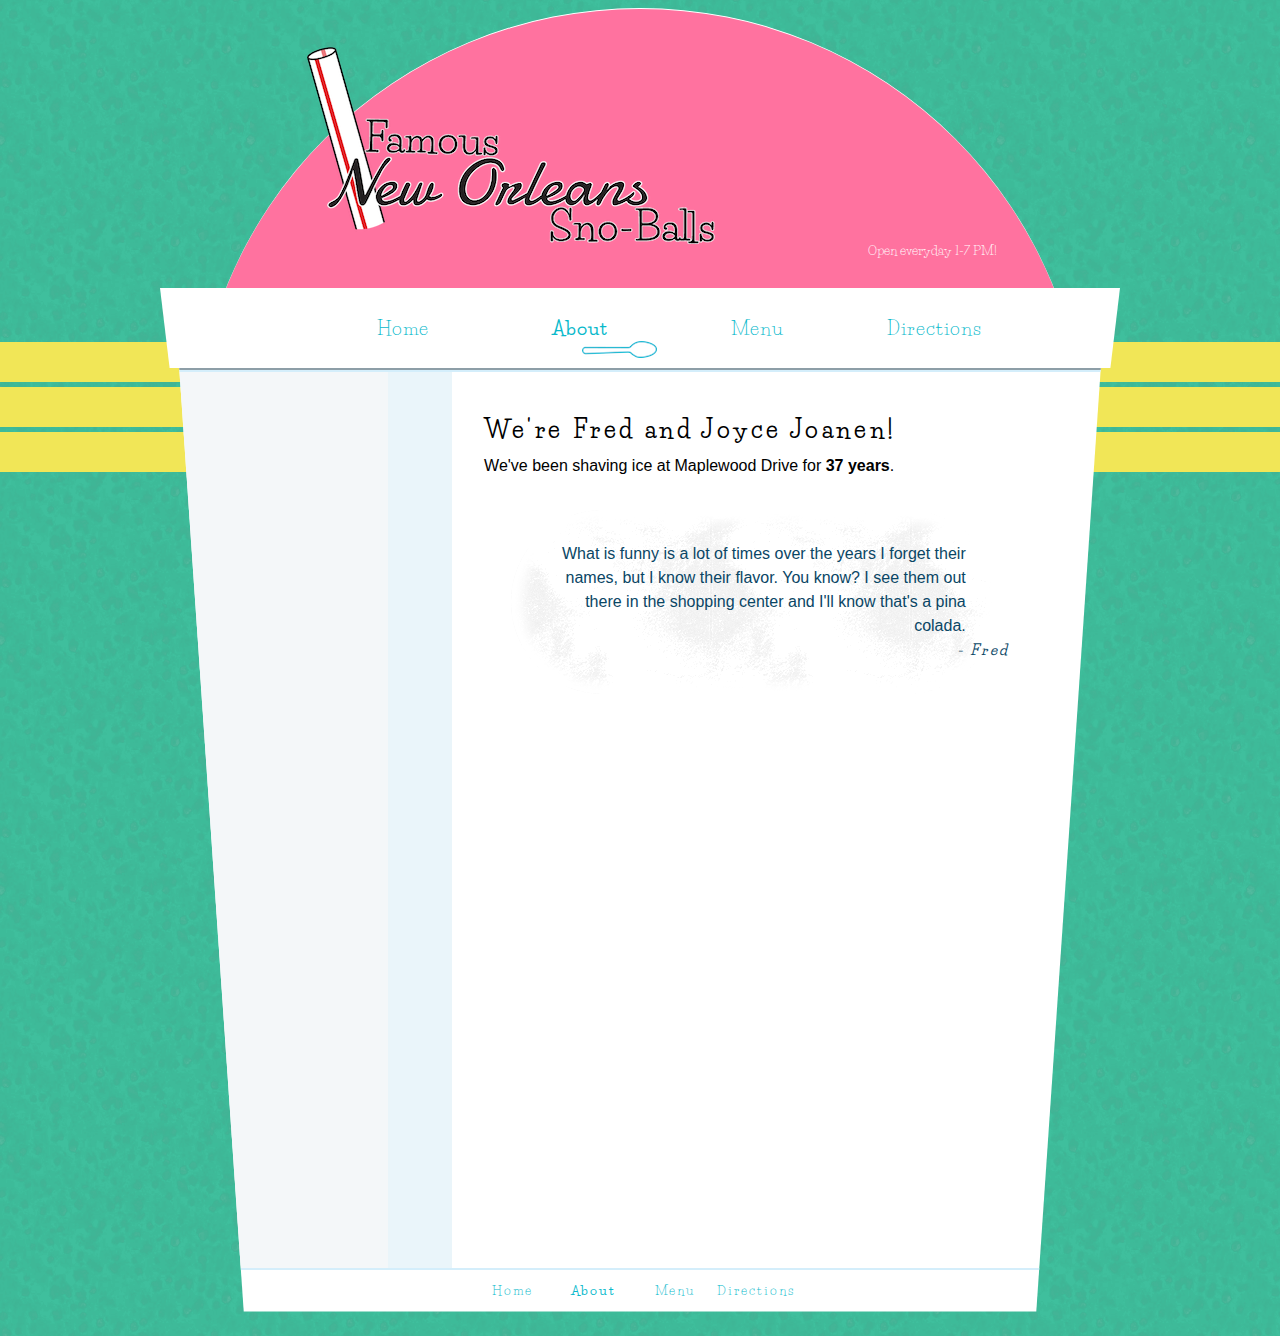
==== about.html @ b76ac21f "first commit" ====
<!DOCTYPE html>
<html>

<head>
    <title>Famous New Orleans Sno-Balls</title>

    <link href="style.css" rel="stylesheet" type="text/css">
    <link href="https://fonts.googleapis.com/css?family=Damion" rel="stylesheet">
    <link href="https://fonts.googleapis.com/css?family=Life+Savers" rel="stylesheet">

</head>

<body>
    <div class="stripe"></div>
    <div class="stripe"></div>
    <div class="stripe"></div>

    <div id="wrapper">
        <header>
            <a href="index.html"><img src="images/Logo.png" alt="Famous New Orleans Sno-Balls"></a>
            <p>
                Open everyday 1-7 PM!
            </p>
        </header>

        <nav>
            <ul>
                <li>
                    <a href="index.html">Home</a>
                </li>
                <li>
                    <a href="" class="active">About</a>
                </li>
                <li>
                    <a href="menu.html">Menu</a>
                </li>
                <li>
                    <a href="location.html">Directions</a>
                </li>
            </ul>
        </nav>

        <div id="content">
            <div id="sidebar">
                <div id="sidecontent">

                </div>
                <!-- end of side content-->
            </div>
            <!--end of sidebar-->

            <div id="maincol">
                <h2>We're Fred and Joyce Joanen!</h2>
                <p>
                    We've been shaving ice at Maplewood Drive for <strong>37 years</strong>.
                </p>
                <blockquote>
                    <div>
                        What is funny is a lot of times over the years I forget their names, but I know their flavor. You know? I see them out there in the shopping center and I'll know that's a pina colada.
                    </div>
                    <cite>- Fred</cite>
                </blockquote>
            </div>
            <!--end of maincol-->

            <footer>
                <ul>
                    <li>
                        <a href="index.html">Home</a>
                    </li>
                    <li>
                        <a href="" class="active">About</a>
                    </li>
                    <li>
                        <a href="menu.html">Menu</a>
                    </li>
                    <li>
                        <a href="location.html">Directions</a>
                    </li>
                </ul>
            </footer>

        </div>
    </div>
    <!--end of wrapper-->
</body>

</html>
---- style.css ----
@charset "UTF-8";
        /* resets */

        * {
            margin: 0;
            padding: 0;
            border: 0;
            box-sizing: border-box;
        }

        *:before, *:after {
            box-sizing: border-box;
        }
        /* ----------- GENERAL --------- */

        body {
            background-color: #3fbf9d;
            font-family: Helvetica, Arial, sans-serif;
            font-size: 1em;
            line-height: 1.5em;
            min-height: 100%;
            background-image: url("images/snow.png");
        }

        a {
            color: rgb(8, 185, 203);
            text-decoration: none;
        }

        h1, h2, h3, h4, h5, h6 {
            font-family: 'Life Savers', cursive;
            letter-spacing: .15em;
            margin: 1.25em 0 .5em 0;
        }

        #wrapper {
            position: relative;
            width: 75%;
            min-width: 900px;
            max-width: 1100px;
            margin: auto;
            top: .5em;
        }

        .stripe {
            width: 100%;
            height: 40px;
            top: 38%;
            position: absolute;
            background-color: rgb(241, 230, 87);
        }

        .stripe:nth-of-type(1) {
            top: 43%;
        }

        .stripe:nth-last-of-type(2) {
            top: 48%;
        }
        /* ---------- HEADER --------- */

        header {
            position: relative;
            color: #fff;
            background-color: #FF729F;
            margin: auto;
            width: 93%;
            min-height: 32em;
            z-index: 0;
            border-radius: 50em 50em 0 0;
            -moz-border-radius: 50%;
            border-top: .01em solid white;
        }

        header img {
            margin: 4% 0 0 12%;
            position: absolute;
        }

        header p {
            float: right;
            position: absolute;
            top: 45%;
            right: 10%;
            font-size: .8em;
            font-family: 'Life Savers', cursive;
        }
        /* ------------------ NAV -------------------- */

        nav {
            height: 5em;
            width: 100%;
            line-height: 5.25em;
            margin-top: -14.5em;
            background-color: white;
            clip-path: polygon( 0 0, 100% 0, 99% 100%, 1% 100%);
            -webkit-clip-path: polygon( 0 0, 100% 0, 99% 100%, 1% 100%);
            -moz-clip-path: polygon( 0 0, 100% 0, 99% 100%, 1% 100%);
            text-align: center;
        }

        ul {
            list-style: none;
            padding: 0;
            margin: 0;
        }

        nav li {
            width: 5em;
            font-family: 'Life Savers', cursive;
            font-size: 1.2em;
            line-height: 3em;
            margin: .25em 2em;
            display: inline-block;
            letter-spacing: .05em;
        }

        nav a {
            text-decoration: none;
            display: block;
            transition: .3s background-color;
            width: 8em;
        }

        nav a:hover {
            background-image: url("images/spoon-inverse.png");
            background-repeat: no-repeat;
            background-position: bottom right;
        }

        nav a.active {
            font-weight: bold;
            background-image: url("images/spoon.png");
            background-repeat: no-repeat;
            background-position: bottom right;
        }

        nav a.active:hover {
            font-weight: bold;
            background-image: url("images/spoon-inverse.png");
            background-repeat: no-repeat;
            background-position: bottom right;
        }
        /* ------------------- CONTENT --------------------- */

        #content {
            width: 96%;
            overflow: hidden;
            min-height: 20em;
            margin: 0 auto 2em auto;
            padding: 0em .75em 0em 0em;
            background: white;
            border-top: .25em groove rgb(212, 238, 251);
            overflow: hidden;
            clip-path: polygon( 0 0, 100% 0, 93% 100%, 7% 100%);
            -webkit-clip-path: polygon( 0 0, 100% 0, 93% 100%, 7% 100%);
            -moz-clip-path: polygon( 0 0, 100% 0, 93% 100%, 7% 100%);
        }

        #content img {
            width: 20em;
            display: block;
            margin: 0 auto 2em auto;
        }

        #sidebar {
            width: 30%;
            float: left;
            height: 100%;
            min-height: 70em;
            background-color: #f4f7f9;
            border-right: 5em solid #eaf5fa;
            padding: 0 0 0 1.75em;
            margin: 0;
            /* TEXT FORMATTING */
            font-size: .8rem;
            text-align: right;
            color: rgb(10, 70, 101);
        }

        #sidecontent {
            margin: 3.8em -3em 0 0;
        }

        #maincol {
            width: 70%;
            min-height: 20em;
            float: right;
            position: relative;
            padding: 1em 4em 0em 2em;
            margin: 0 0 1em 0;
        }

        footer {
            clear: both;
            text-align: center;
            padding: .5em;
            margin: 0;
            width: 100%;
            border-top: .15em solid rgb(212, 238, 251);
            text-align: center;
        }

        footer li {
            font-family: 'Life Savers', cursive;
            font-size: .5em;
            padding: 0;
            margin: 0;
        }

        footer a {
            text-decoration: none;
            display: block;
            transition: .3s background-color;
        }

        footer a:hover {
            background-color: rgb(17, 180, 203);
            color: rgb(228, 223, 108);
        }

        footer a.active {
            font-weight: bold;
        }

        @media screen and (min-width: 600px) {
            footer li {
                width: 6em;
                border-bottom: none;
                line-height: 2em;
                letter-spacing: .15em;
                font-size: .8em;
            }
            footer li {
                display: inline-block;
            }
        }
        /* ----------------- MENU ------------------ */

        table {
            border-collapse: collapse;
        }

        caption {
            text-align: left;
            font-family: 'Life Savers', cursive;
            letter-spacing: .15em;
            margin: .5em 0 0 0;
            font-size: 1.25em;
            font-weight: bold;
            padding: 1em 0 .5em 0;
            border-top: .15em solid rgb(212, 238, 251);
        }

        #sidebar table {
            width: 75%;
            margin: 0 25%;
            text-align: left;
        }

        .flavors {
            width: 100%;
            text-align: center;
        }

        .flavors td {
            padding: 0;
            width: 33.3%;
            box-shadow: none;
            height: 2.45em;
            font-size: .8em;
        }

        .flavors td:hover {
            background-image: url("images/snowball.png");
            font-size: .8em;
            padding: 0;
            margin: 0;
            color: #ffffff;
            letter-spacing: .2em;
            border-radius: 3em;
            text-shadow: .05em .05em .2em #000000;
            text-transform: uppercase;
            font-weight: bold;
        }

        .plus {
            background-image: url("images/plus.png");
            background-repeat: no-repeat;
            background-position: 50% 50%;
            width: 5%;
        }

        #combo {
            width: 75%;
            padding: 0;
            margin: 0;
        }

        #combo th {
            text-align: left;
            padding-top: .5em;
        }

        #combo td {
            text-align: center;
            font-size: .85em;
            padding: 0;
            margin: 0;
            min-width: 30px;
        }
        /* --------------- BLOCKQUOTE ------------------- */

        cite {
            font-size: .9em;
            font-weight: bold;
            font-family: 'Life Savers', cursive;
            letter-spacing: .15em;
            display: block;
            text-align: right;
            bottom: 0;
            padding: 0;
            margin: 0 -3em 0em 1em;
            bottom: 0;
        }

        blockquote {
            position: relative;
            width: 90%;
            padding: 2em 2em;
            margin: 2em auto;
            text-align: right;
            border-radius: 7em;
            color: rgb(10, 70, 101);
            background-image: url("images/snowball.png");
            background-repeat: repeat;
            box-shadow: 0 0 .75em .75em white inset;
        }
        /* --------------------- MAP ------------------------- */

        iframe {
            margin: 0 0 0 0;
            width: 100%;
        }
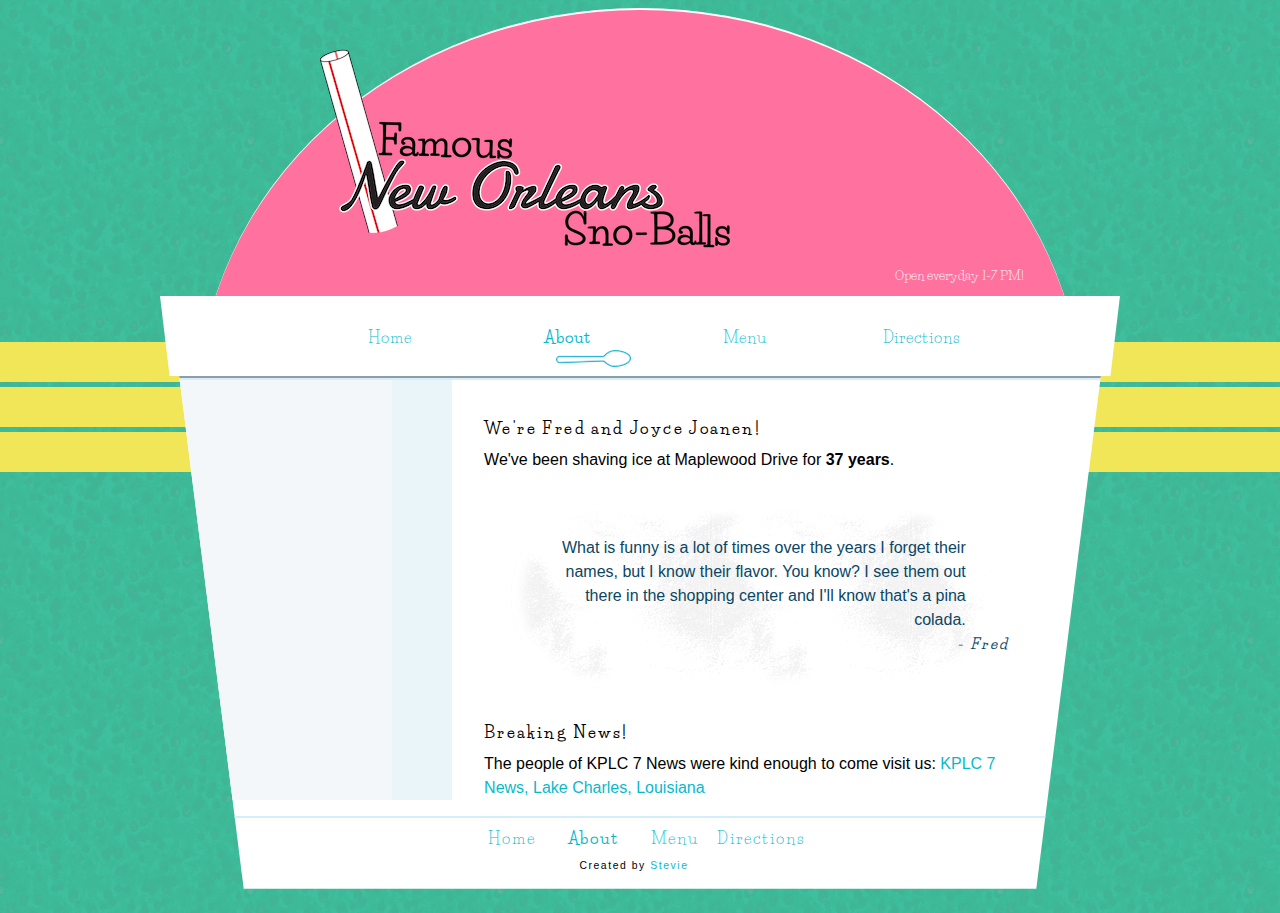
==== commit 82b31568: "Cleaned up more code and added link back to steviecreates.com" ====
--- a/about.html
+++ b/about.html
@@ -60,6 +60,11 @@
                     </div>
                     <cite>- Fred</cite>
                 </blockquote>
+                <h2>Breaking News!</h2>
+                <p>
+                    The people of KPLC 7 News were kind enough to come visit us: <a href="http://www.kplctv.com" title="KPLC 7 News, Lake Charles, Louisiana">KPLC 7 News, Lake Charles, Louisiana</a>
+                </p>
+
             </div>
             <!--end of maincol-->
 
@@ -78,6 +83,7 @@
                         <a href="location.html">Directions</a>
                     </li>
                 </ul>
+                <p id="stevie">Created by <a href="http://www.steviecreates.com/">Stevie</a></p>
             </footer>
 
         </div>
--- a/style.css
+++ b/style.css
@@ -1,344 +1,341 @@
-        @charset "UTF-8";
-        /* resets */
-
-        * {
-            margin: 0;
-            padding: 0;
-            border: 0;
-            box-sizing: border-box;
-        }
-
-        *:before, *:after {
-            box-sizing: border-box;
-        }
-        /* ----------- GENERAL --------- */
-
-        body {
-            background-color: #3fbf9d;
-            font-family: Helvetica, Arial, sans-serif;
-            font-size: 1em;
-            line-height: 1.5em;
-            min-height: 100%;
-            background-image: url("images/snow.png");
-        }
-
-        a {
-            color: rgb(8, 185, 203);
-            text-decoration: none;
-        }
-
-        h1, h2, h3, h4, h5, h6 {
-            font-family: 'Life Savers', cursive;
-            letter-spacing: .15em;
-            margin: 1.25em 0 .5em 0;
-        }
-
-        #wrapper {
-            position: relative;
-            width: 75%;
-            min-width: 900px;
-            max-width: 1100px;
-            margin: auto;
-            top: .5em;
-        }
-
-        .stripe {
-            width: 100%;
-            height: 40px;
-            top: 38%;
-            position: absolute;
-            background-color: rgb(241, 230, 87);
-        }
-
-        .stripe:nth-of-type(1) {
-            top: 43%;
-        }
-
-        .stripe:nth-last-of-type(2) {
-            top: 48%;
-        }
-        /* ---------- HEADER --------- */
-
-        header {
-            position: relative;
-            color: #fff;
-            background-color: #FF729F;
-            margin: auto;
-            width: 93%;
-            min-height: 32em;
-            z-index: 0;
-            border-radius: 50em 50em 0 0;
-            -moz-border-radius: 50%;
-            border-top: .01em solid white;
-        }
-
-        header img {
-            margin: 4% 0 0 12%;
-            position: absolute;
-        }
-
-        header p {
-            float: right;
-            position: absolute;
-            top: 45%;
-            right: 10%;
-            font-size: .8em;
-            font-family: 'Life Savers', cursive;
-        }
-        /* ------------------ NAV -------------------- */
-
-        nav {
-            height: 5em;
-            width: 100%;
-            line-height: 5.25em;
-            margin-top: -14.5em;
-            background-color: white;
-            clip-path: polygon( 0 0, 100% 0, 99% 100%, 1% 100%);
-            -webkit-clip-path: polygon( 0 0, 100% 0, 99% 100%, 1% 100%);
-            -moz-clip-path: polygon( 0 0, 100% 0, 99% 100%, 1% 100%);
-            text-align: center;
-        }
-
-        ul {
-            list-style: none;
-            padding: 0;
-            margin: 0;
-        }
-
-        nav li {
-            width: 5em;
-            font-family: 'Life Savers', cursive;
-            font-size: 1.2em;
-            line-height: 3em;
-            margin: .25em 2em;
-            display: inline-block;
-            letter-spacing: .05em;
-        }
-
-        nav a {
-            text-decoration: none;
-            display: block;
-            transition: .3s background-color;
-            width: 8em;
-        }
-
-        nav a:hover {
-            background-image: url("images/spoon-inverse.png");
-            background-repeat: no-repeat;
-            background-position: bottom right;
-        }
-
-        nav a.active {
-            font-weight: bold;
-            background-image: url("images/spoon.png");
-            background-repeat: no-repeat;
-            background-position: bottom right;
-        }
-
-        nav a.active:hover {
-            font-weight: bold;
-            background-image: url("images/spoon-inverse.png");
-            background-repeat: no-repeat;
-            background-position: bottom right;
-        }
-        /* ------------------- CONTENT --------------------- */
-
-        #content {
-            width: 96%;
-            overflow: hidden;
-            min-height: 20em;
-            margin: 0 auto 2em auto;
-            padding: 0em .75em 0em 0em;
-            background: white;
-            border-top: .25em groove rgb(212, 238, 251);
-            overflow: hidden;
-            clip-path: polygon( 0 0, 100% 0, 93% 100%, 7% 100%);
-            -webkit-clip-path: polygon( 0 0, 100% 0, 93% 100%, 7% 100%);
-            -moz-clip-path: polygon( 0 0, 100% 0, 93% 100%, 7% 100%);
-        }
-
-        #content img {
-            width: 20em;
-            display: block;
-            margin: 0 auto 2em auto;
-        }
-
-        #sidebar {
-            width: 30%;
-            float: left;
-            height: 100%;
-            min-height: 70em;
-            background-color: #f4f7f9;
-            border-right: 5em solid #eaf5fa;
-            padding: 0 0 0 1.75em;
-            margin: 0;
-            /* TEXT FORMATTING */
-            font-size: .8rem;
-            text-align: right;
-            color: rgb(10, 70, 101);
-        }
-
-        #sidecontent {
-            margin: 3.8em -3em 0 0;
-        }
-
-        #maincol {
-            width: 70%;
-            min-height: 20em;
-            float: right;
-            position: relative;
-            padding: 1em 4em 0em 2em;
-            margin: 0 0 1em 0;
-        }
-
-        footer {
-            clear: both;
-            text-align: center;
-            padding: .5em;
-            margin: 0;
-            width: 100%;
-            border-top: .15em solid rgb(212, 238, 251);
-            text-align: center;
-        }
-
-        footer li {
-            font-family: 'Life Savers', cursive;
-            font-size: .5em;
-            padding: 0;
-            margin: 0;
-        }
-
-        footer a {
-            text-decoration: none;
-            display: block;
-            transition: .3s background-color;
-        }
-
-        footer a:hover {
-            background-color: rgb(17, 180, 203);
-            color: rgb(228, 223, 108);
-        }
-
-        footer a.active {
-            font-weight: bold;
-        }
-
-        @media screen and (min-width: 600px) {
-            footer li {
-                width: 6em;
-                border-bottom: none;
-                line-height: 2em;
-                letter-spacing: .15em;
-                font-size: .8em;
-            }
-            footer li {
-                display: inline-block;
-            }
-        }
-        /* ----------------- MENU ------------------ */
-
-        table {
-            border-collapse: collapse;
-        }
-
-        caption {
-            text-align: left;
-            font-family: 'Life Savers', cursive;
-            letter-spacing: .15em;
-            margin: .5em 0 0 0;
-            font-size: 1.25em;
-            font-weight: bold;
-            padding: 1em 0 .5em 0;
-            border-top: .15em solid rgb(212, 238, 251);
-        }
-
-        #sidebar table {
-            width: 75%;
-            margin: 0 25%;
-            text-align: left;
-        }
-
-        .flavors {
-            width: 100%;
-            text-align: center;
-        }
-
-        .flavors td {
-            padding: 0;
-            width: 33.3%;
-            box-shadow: none;
-            height: 2.45em;
-            font-size: .8em;
-        }
-
-        .flavors td:hover {
-            background-image: url("images/snowball.png");
-            font-size: .8em;
-            padding: 0;
-            margin: 0;
-            color: #ffffff;
-            letter-spacing: .2em;
-            border-radius: 3em;
-            text-shadow: .05em .05em .2em #000000;
-            text-transform: uppercase;
-            font-weight: bold;
-        }
-
-        .plus {
-            background-image: url("images/plus.png");
-            background-repeat: no-repeat;
-            background-position: 50% 50%;
-            width: 5%;
-        }
-
-        #combo {
-            width: 75%;
-            padding: 0;
-            margin: 0;
-        }
-
-        #combo th {
-            text-align: left;
-            padding-top: .5em;
-        }
-
-        #combo td {
-            text-align: center;
-            font-size: .85em;
-            padding: 0;
-            margin: 0;
-            min-width: 30px;
-        }
-        /* --------------- BLOCKQUOTE ------------------- */
-
-        cite {
-            font-size: .9em;
-            font-weight: bold;
-            font-family: 'Life Savers', cursive;
-            letter-spacing: .15em;
-            display: block;
-            text-align: right;
-            bottom: 0;
-            padding: 0;
-            margin: 0 -3em 0em 1em;
-            bottom: 0;
-        }
-
-        blockquote {
-            position: relative;
-            width: 90%;
-            padding: 2em 2em;
-            margin: 2em auto;
-            text-align: right;
-            border-radius: 7em;
-            color: rgb(10, 70, 101);
-            background-image: url("images/snowball.png");
-            background-repeat: repeat;
-            box-shadow: 0 0 .75em .75em white inset;
-        }
-        /* --------------------- MAP ------------------------- */
-
-        iframe {
-            margin: 0 0 0 0;
-            width: 100%;
-        }
+@charset "UTF-8";
+
+/* resets */
+
+* {
+    margin: 0;
+    padding: 0;
+    border: 0;
+    box-sizing: border-box;
+    font-size: 16px;
+}
+
+*:before, *:after {
+    box-sizing: border-box;
+}
+
+
+/* ---------------------------------- GENERAL -------------------------------- */
+
+body {
+    background-color: #3fbf9d;
+    font-family: Helvetica, Arial, sans-serif;
+    font-size: 1em;
+    line-height: 1.5em;
+    background-image: url("images/snow.png");
+}
+
+a {
+    color: rgb(8, 185, 203);
+    text-decoration: none;
+}
+
+h1, h2, h3, h4, h5, h6 {
+    font-family: 'Life Savers', cursive;
+    letter-spacing: .15em;
+    margin: 1.25em 0 .5em 0;
+}
+
+#wrapper {
+    position: relative;
+    width: 75%;
+    min-width: 900px;
+    max-width: 1100px;
+    margin: auto;
+    top: .5em;
+}
+
+.stripe {
+    width: 100%;
+    height: 40px;
+    top: 38%;
+    position: absolute;
+    background-color: rgb(241, 230, 87);
+}
+
+.stripe:nth-of-type(1) {
+    top: 43%;
+}
+
+.stripe:nth-last-of-type(2) {
+    top: 48%;
+}
+
+ul {
+    list-style: none;
+    padding: 0;
+    margin: 0;
+}
+
+
+/* ---------------------------------- HEADER -------------------------------- */
+
+header {
+    background-color: #FF729F;
+    border-top: .15em solid white;
+    height: 50em;
+    width: 92%;
+    border-radius: 50em;
+    -webkit-border-radius: 50%;
+    -moz-border-radius: 50%;
+    margin: auto;
+    color: #fff;
+}
+
+header img {
+    margin: 4% 0 0 12%;
+    position: absolute;
+}
+
+header p {
+    float: right;
+    position: absolute;
+    top: 20em;
+    right: 10%;
+    font-size: .8em;
+    font-family: 'Life Savers', Courier, cursive;
+}
+
+
+/* ----------------------------------- NAV ---------------------------------- */
+
+nav {
+    height: 5em;
+    width: 100%;
+    line-height: 5.25em;
+    margin-top: -32em;
+    background-color: white;
+    clip-path: polygon( 0 0, 100% 0, 99% 100%, 1% 100%);
+    -webkit-clip-path: polygon( 0 0, 100% 0, 99% 100%, 1% 100%);
+    -moz-clip-path: polygon( 0 0, 100% 0, 99% 100%, 1% 100%);
+    text-align: center;
+}
+
+nav li {
+    width: 5em;
+    font-family: 'Life Savers', Courier, cursive;
+    font-size: 1.2em;
+    line-height: 3em;
+    margin: .25em 2em;
+    display: inline-block;
+    letter-spacing: .05em;
+}
+
+nav a {
+    text-decoration: none;
+    display: block;
+    transition: .3s background-color;
+    width: 8em;
+}
+
+nav a:hover {
+    background-image: url("images/spoon-inverse.png");
+    background-repeat: no-repeat;
+    background-position: bottom right;
+}
+
+nav a.active {
+    font-weight: bold;
+    background-image: url("images/spoon.png");
+    background-repeat: no-repeat;
+    background-position: bottom right;
+}
+
+nav a.active:hover {
+    font-weight: bold;
+    background-image: url("images/spoon-inverse.png");
+    background-repeat: no-repeat;
+    background-position: bottom right;
+}
+
+
+/* ---------------------------------- CONTENT -------------------------------- */
+
+#content {
+    width: 96%;
+    overflow: hidden;
+    min-height: 10em;
+    margin: 0 auto 2em auto;
+    padding: 0em .75em 0em 0em;
+    background: white;
+    border-top: .25em groove rgb(212, 238, 251);
+    overflow: hidden;
+    clip-path: polygon( 0 0, 100% 0, 93% 100%, 7% 100%);
+    -webkit-clip-path: polygon( 0 0, 100% 0, 93% 100%, 7% 100%);
+    -moz-clip-path: polygon( 0 0, 100% 0, 93% 100%, 7% 100%);
+}
+
+#content img {
+    width: 20em;
+    display: block;
+    margin: 0 auto 2em auto;
+}
+
+
+/* --------------------------------- SIDEBAR -------------------------------- */
+
+#sidebar {
+    width: 30%;
+    float: left;
+    height: 100%;
+    min-height: 35em;
+    background-color: #f4f7f9;
+    border-right: 5em solid #eaf5fa;
+    padding: 0 0 0 1.75em;
+    margin: 0;
+    /* TEXT FORMATTING */
+    font-size: .75em;
+    text-align: right;
+    color: rgb(10, 70, 101);
+}
+
+#sidecontent {
+    margin: 3.8em -3em 0 0;
+}
+
+
+/* ----------------------------------- MAIN --------------------------------- */
+
+#maincol {
+    width: 70%;
+    /*min-height: 20em;*/
+    float: right;
+    position: relative;
+    padding: 1em 4em 0em 2em;
+    margin: 0 0 1em 0;
+}
+
+
+/* --------------------------------- FOOTER --------------------------------- */
+
+footer {
+    clear: both;
+    text-align: center;
+    padding: .5em;
+    margin: 0;
+    width: 100%;
+    border-top: .15em solid rgb(212, 238, 251);
+    text-align: center;
+}
+
+footer li {
+    font-family: 'Life Savers', cursive;
+    font-size: .5em;
+    padding: 0;
+    margin: 0;
+    display: inline-block;
+    width: 6em;
+    border-bottom: none;
+    line-height: 2em;
+    letter-spacing: .15em;
+    font-size: .8em;
+}
+
+footer a {
+    text-decoration: none;
+    display: block;
+    transition: .3s background-color;
+}
+
+footer a:hover {
+    color: rgb(228, 223, 108);
+}
+
+footer a.active {
+    font-weight: bold;
+}
+
+footer #stevie {
+    font-size: .65em;
+    letter-spacing: .15em;
+    margin: .25em;
+}
+
+footer #stevie a {
+    display: inline;
+    font-size: 1em;
+}
+
+
+/* --------------------------------- TABLES --------------------------------- */
+
+table {
+    border-collapse: collapse;
+}
+
+caption {
+    text-align: left;
+    font-family: 'Life Savers', cursive;
+    letter-spacing: .15em;
+    margin: .5em 0 0 0;
+    font-size: 1.25em;
+    font-weight: bold;
+    padding: 1em 0 .5em 0;
+    border-top: .15em solid rgb(212, 238, 251);
+}
+
+
+/* -------------------------------- FLAVORS --------------------------------- */
+
+.flavors {
+    width: 100%;
+    text-align: center;
+}
+
+.flavors td {
+    padding: 0;
+    width: 33.3%;
+    box-shadow: none;
+    height: 2.45em;
+    font-size: .8em;
+}
+
+.flavors td:hover {
+    background-image: url("images/snowball.png");
+    font-size: .8em;
+    padding: 0;
+    margin: 0;
+    color: #ffffff;
+    letter-spacing: .2em;
+    border-radius: 3em;
+    text-shadow: .05em .05em .2em #000000;
+    text-transform: uppercase;
+    font-weight: bold;
+}
+
+
+/* ------------------------------ BLOCKQUOTE -------------------------------- */
+
+cite {
+    font-size: .9em;
+    font-weight: bold;
+    font-family: 'Life Savers', cursive;
+    letter-spacing: .15em;
+    display: block;
+    text-align: right;
+    bottom: 0;
+    padding: 0;
+    margin: 0 -3em 0em 1em;
+    bottom: 0;
+}
+
+blockquote {
+    position: relative;
+    width: 90%;
+    padding: 2em 2em;
+    margin: 2em auto;
+    text-align: right;
+    border-radius: 7em;
+    color: rgb(10, 70, 101);
+    background-image: url("images/snowball.png");
+    background-repeat: repeat;
+    box-shadow: 0 0 .75em .75em white inset;
+}
+
+
+/* ---------------------------------- MAP ----------------------------------- */
+
+iframe {
+    margin: 0 0 0 0;
+    width: 100%;
+}
